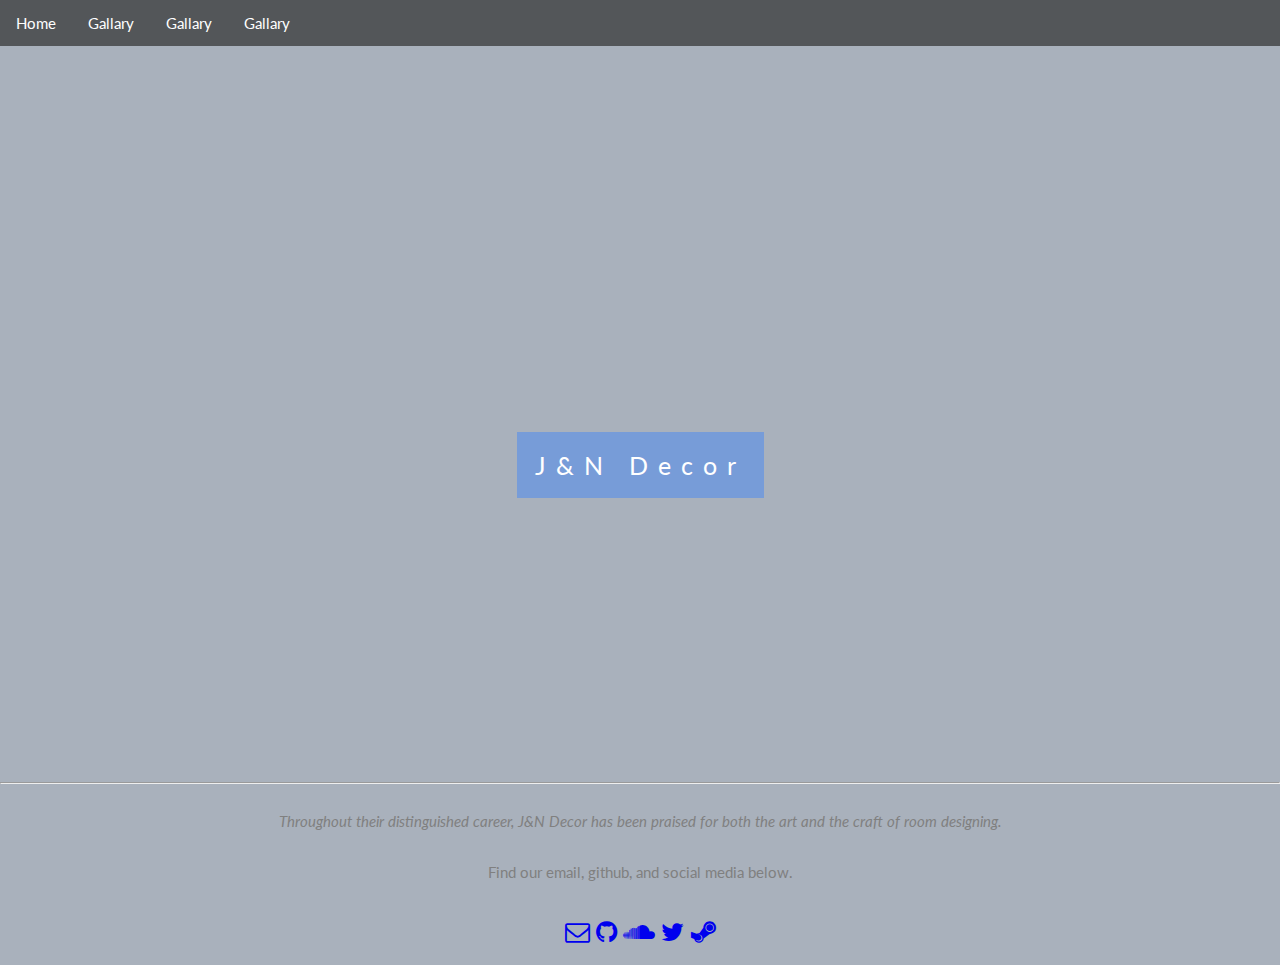
==== 1/index.html @ dd7ea09e "added html and css for homepage" ====
<!DOCTYPE html>
<html>
<head>
	<title>J and N Decor</title>
	<link rel="stylesheet" type="text/css" href="	index.css">
	<link rel="stylesheet" href="https://cdnjs.cloudflare.com/ajax/libs/font-awesome/4.7.0/css/font-awesome.min.css">
	<link href="https://fonts.googleapis.com/css?family=Homemade+Apple|Julius+Sans+One" rel="stylesheet">
	<link href="https://fonts.googleapis.com/css?family=Oswald" rel="stylesheet">
	<link href="https://fonts.googleapis.com/css?family=Lato" rel="stylesheet">
</head>
<body>
	<div class="navbar">
		<a href="#home">Home</a>
		<a href="">Gallary</a>
		<a href="">Gallary</a>
		<a href="">Gallary</a>
		
		
	</div>
	<div class="backgroundstuff">
	<div class="caption">
		<span class="border">J&N Decor</span> 
	</div>
	<br><br><br><br><br><br><br><br><br><br><br><br><br><br><br><br><br><br><br><br><br><br><br><br><br><br><br><br><br><br><br><br><br><br><br><br><br><br><br><br><br><br><br>


	<hr><div class="maintext">
	<p><i>Throughout their distinguished career, J&N Decor has been praised for both the art and the craft of room designing.</i><br><br></p>
	<p style="font-size: 15px;">Find our email, github, and social media below.</p>
	</div>

	<footer class="foot">
	<a href="mailto:nkp305@gmail.com?Subject=Hello%20Neil"><i class="fa fa-envelope-o fa-3" aria-hidden="true"></i></a>
	<a href="https://github.com/Geffern"><i class="fa fa-github fa-3" aria-hidden="true"></i></a>
	<a href="https://soundcloud.com/geffern"><i class="fa fa-soundcloud fa-3" aria-hidden="true"></i></a>
	<a href="https://twitter.com/neil__parsa?lang=en"><i class="fa fa-twitter fa-3" aria-hidden="true"></i></a>
	<a href="http://steamcommunity.com/id/geffern"><i class="fa fa-steam fa-3" aria-hidden="true"></i></a>
	</footer>
	</div>
</body>
</html>
---- 1/index.css ----
.backgroundstuff{
	background-color: #a9b1bc;
}
.navbar {
    overflow: hidden;
    background-color: #535659;
    position: fixed; 
    top: 0; 
    width: 100%; 
    z-index: 10;
}
.navbar a {
    float: left;
    display: block;
    color: white;
    text-align: center;
    padding: 14px 16px;
    text-decoration: none;
    font-family: 'Lato', sans-serif;
    font-size: 15px;
}
body, html {
	height: 100%;
	margin: 0px;
	background-image: url("assets/poly.jpeg");
}
.caption{
	position: absolute;
	left: 0%;
	top: 50%;
	width: 100%;
	text-align: center;
	color: black;
}
span.border {
	background-color: #779cd8;
	color: white;
	padding: 18px;
	font-size: 25px;
	letter-spacing: 10px;
	font-family: 'Lato', sans-serif;
}
.maintext {
margin: 0 auto;
font-family: 'Lato', sans-serif;
color: grey;
padding: 5px;
font-size: 15px;
text-align: center;
}
.foot {
margin: 0 auto;
padding: 18px;
font-size: 25px;
text-align: center;
cursor: pointer;
}
span.border2 {
	position: absolute; 
	bottom: 0; 
	background-color: black;
	color: white;
	padding: 18px;
	font-size: 25px;
	letter-spacing: 10px;
	font-family: 'Lato', sans-serif;
}
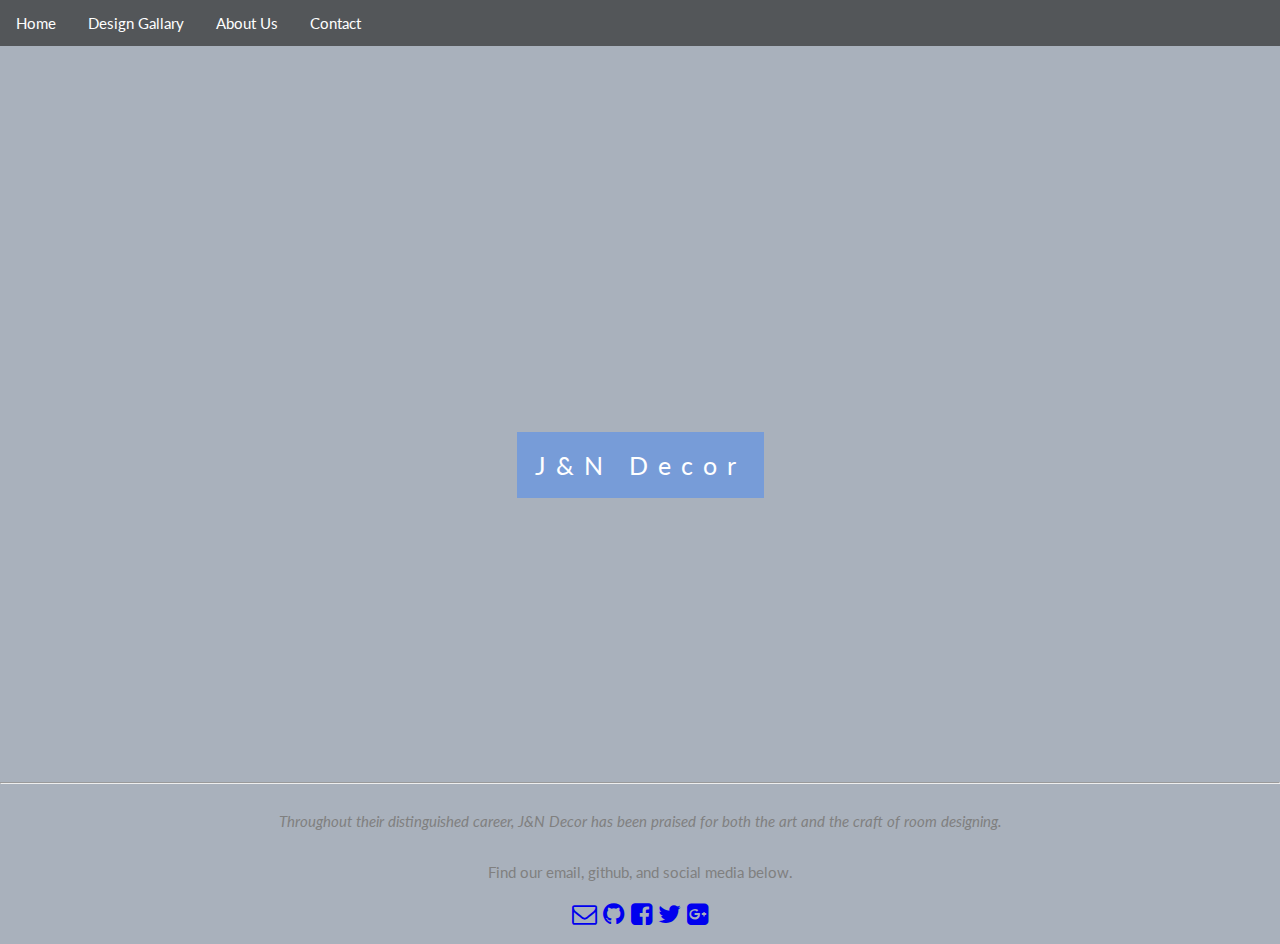
==== commit 8313c135: "did stuff" ====
--- a/1/index.html
+++ b/1/index.html
@@ -11,9 +11,9 @@
 <body>
 	<div class="navbar">
 		<a href="#home">Home</a>
-		<a href="">Gallary</a>
-		<a href="">Gallary</a>
-		<a href="">Gallary</a>
+		<a href="">Design Gallary</a>
+		<a href="">About Us</a>
+		<a href="">Contact</a>
 		
 		
 	</div>
@@ -30,11 +30,11 @@
 	</div>
 
 	<footer class="foot">
-	<a href="mailto:nkp305@gmail.com?Subject=Hello%20Neil"><i class="fa fa-envelope-o fa-3" aria-hidden="true"></i></a>
-	<a href="https://github.com/Geffern"><i class="fa fa-github fa-3" aria-hidden="true"></i></a>
-	<a href="https://soundcloud.com/geffern"><i class="fa fa-soundcloud fa-3" aria-hidden="true"></i></a>
-	<a href="https://twitter.com/neil__parsa?lang=en"><i class="fa fa-twitter fa-3" aria-hidden="true"></i></a>
-	<a href="http://steamcommunity.com/id/geffern"><i class="fa fa-steam fa-3" aria-hidden="true"></i></a>
+	<a href="mailto:nkp305@gmail.com?Subject=Hello%20Neil" target="_blank" ><i class="fa fa-envelope-o fa-3" aria-hidden="true"></i></a>
+	<a href="https://github.com/Geffern/decorwebsite" target="_blank"><i class="fa fa-github fa-3" aria-hidden="true"></i></a>
+	<a href="https://www.facebook.com/zuck" target="_blank"><i class="fa fa-facebook-square fa-3" aria-hidden="true"></i></a>
+	<a href="https://twitter.com/onedirection" target="_blank"><i class="fa fa-twitter fa-3" aria-hidden="true"></i></a>
+	<a href="http://steamcommunity.com/id/geffern" target="_blank"><i class="fa fa-google-plus-square fa-3" aria-hidden="true"></i></a>
 	</footer>
 	</div>
 </body>
--- a/1/index.css
+++ b/1/index.css
@@ -50,10 +50,10 @@
 }
 .foot {
 margin: 0 auto;
-padding: 18px;
 font-size: 25px;
 text-align: center;
 cursor: pointer;
+padding-bottom: 15px;
 }
 span.border2 {
 	position: absolute; 
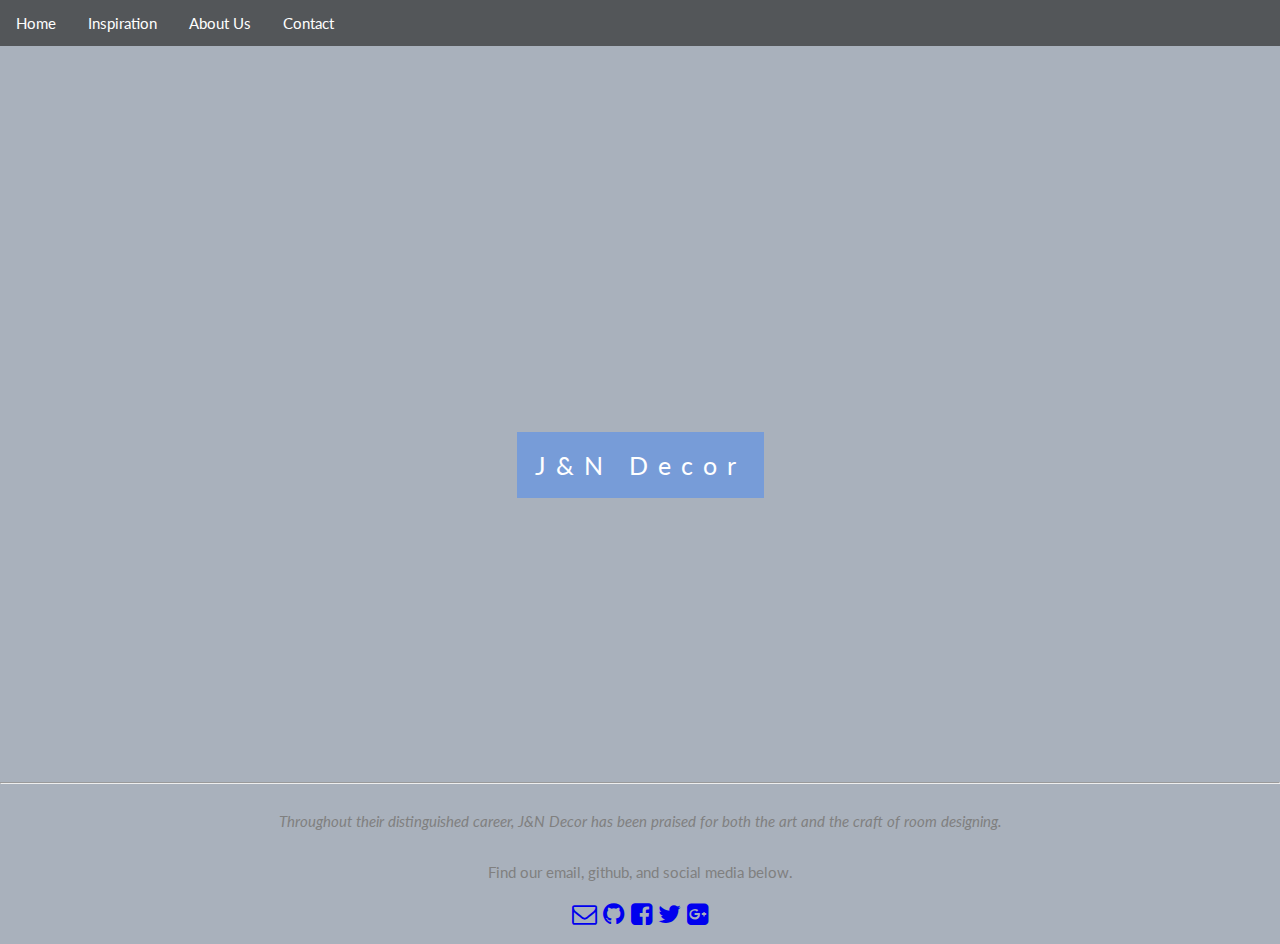
==== commit dae800f6: "updates" ====
--- a/1/index.html
+++ b/1/index.html
@@ -11,7 +11,7 @@
 <body>
 	<div class="navbar">
 		<a href="#home">Home</a>
-		<a href="">Design Gallary</a>
+		<a href="file:///Users/neilparsa/decorpage/2/index.html">Inspiration</a>
 		<a href="">About Us</a>
 		<a href="">Contact</a>
 		
@@ -30,7 +30,7 @@
 	</div>
 
 	<footer class="foot">
-	<a href="mailto:nkp305@gmail.com?Subject=Hello%20Neil" target="_blank" ><i class="fa fa-envelope-o fa-3" aria-hidden="true"></i></a>
+	<a href="mailto:JandNDecor@gmail.com?Subject=Hello%20Neil" target="_blank" ><i class="fa fa-envelope-o fa-3" aria-hidden="true"></i></a>
 	<a href="https://github.com/Geffern/decorwebsite" target="_blank"><i class="fa fa-github fa-3" aria-hidden="true"></i></a>
 	<a href="https://www.facebook.com/zuck" target="_blank"><i class="fa fa-facebook-square fa-3" aria-hidden="true"></i></a>
 	<a href="https://twitter.com/onedirection" target="_blank"><i class="fa fa-twitter fa-3" aria-hidden="true"></i></a>
